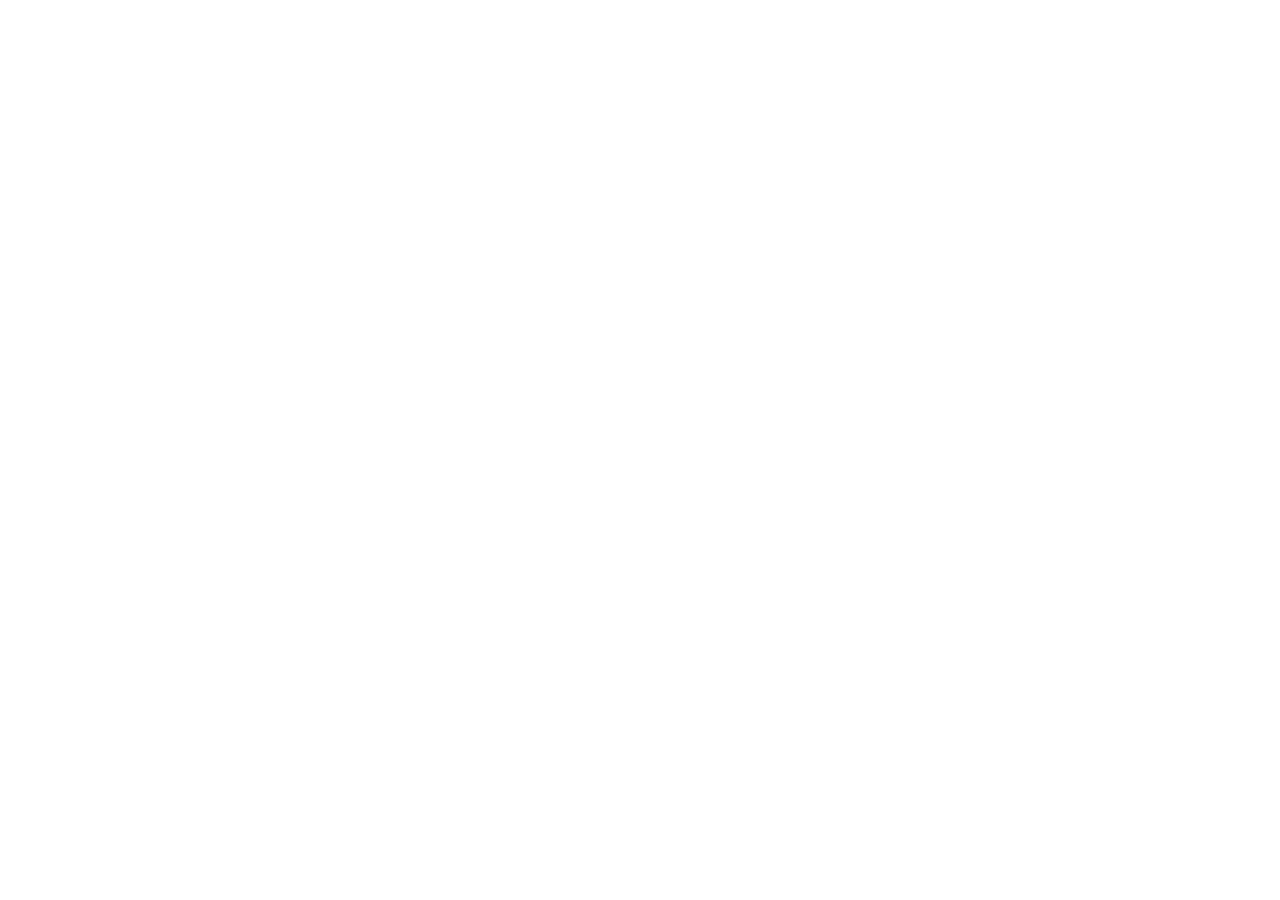
==== detalhes.html @ ae632313 "ajuste links cards" ====
<!DOCTYPE html>
<html lang="en">
<head>
    <meta charset="UTF-8">
    <meta name="viewport" content="width=device-width, initial-scale=1.0">
    <title>Detalhes do álbum</title>
</head>
<body onload="mostraTela()">
    <div id="tela">

    </div>

    <script src="assets/js/app.js"></script>
    <script>
        mostraTela = () => {
            let params = new URLSearchParams(location.search);
            let id = params.get('id');
            album = dados.albuns.find ((item) => {
                return (item.id == id);
            });

            if(album)
            {
                document.getElementById('tela').innerHTML = `
                    <h3>${album.nome}</h3>
                `
            }
        }
    </script>
</body>
</html>
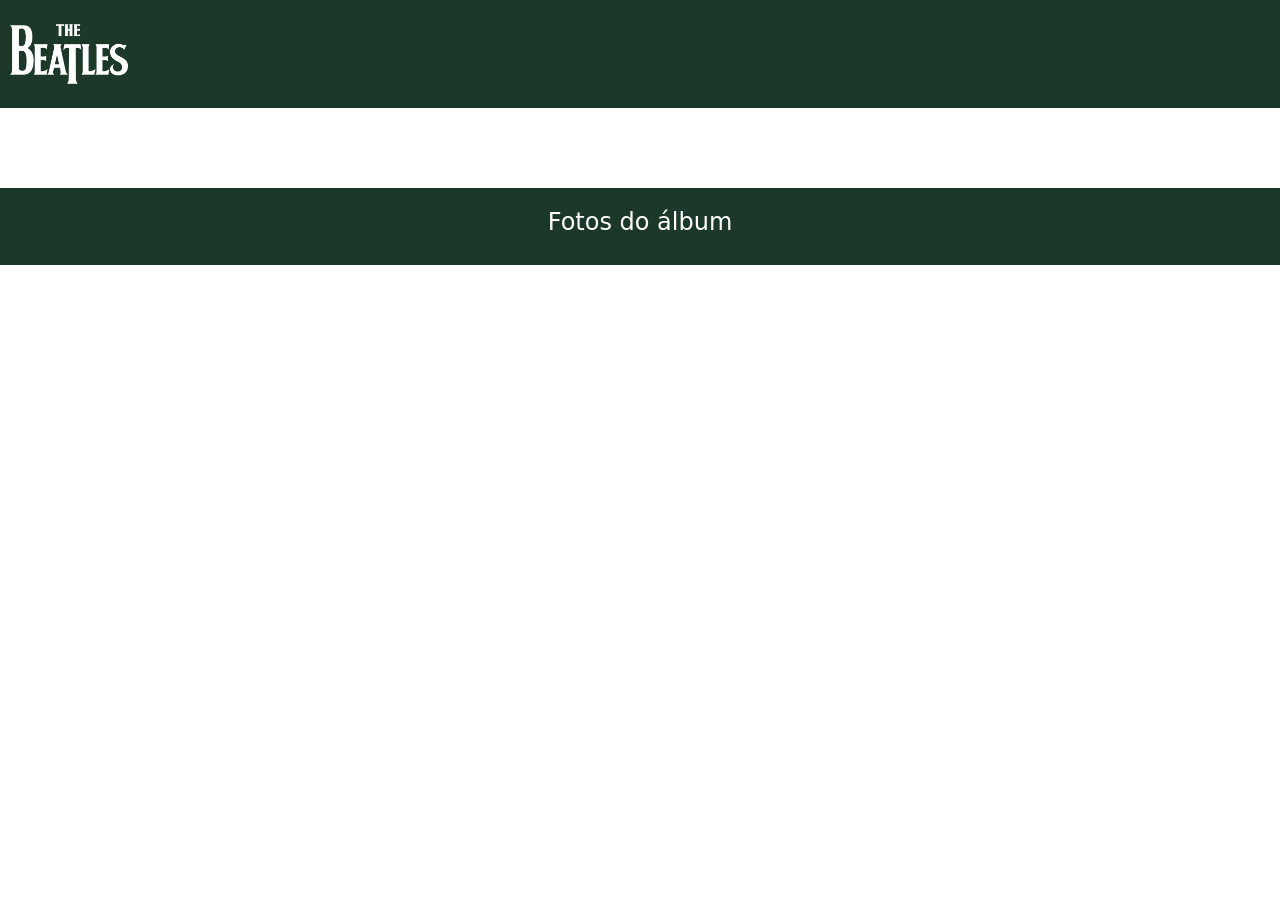
==== commit 94e3d93c: "Trabalho a muito tempo acabado. Entrega final" ====
--- a/detalhes.html
+++ b/detalhes.html
@@ -4,12 +4,35 @@
     <meta charset="UTF-8">
     <meta name="viewport" content="width=device-width, initial-scale=1.0">
     <title>Detalhes do álbum</title>
+    <link rel="stylesheet" href="assets/css/style.css">
+    <link href="https://cdn.jsdelivr.net/npm/bootstrap@5.3.8/dist/css/bootstrap.min.css" rel="stylesheet" integrity="sha384-sRIl4kxILFvY47J16cr9ZwB07vP4J8+LH7qKQnuqkuIAvNWLzeN8tE5YBujZqJLB" crossorigin="anonymous">
+
 </head>
 <body onload="mostraTela()">
-    <div id="tela">
+    <header class="w-100">
+        <div id="containerHeader" class="row">
+            <div id="logo">
+                <a href="index.html"><img src="assets/img/Beatles logo.png" alt=""></a>
+            </div>
+        </div>
+    </header>
+    <main>
+        <div id="pagAlbum">
+            <div id="conteudoAlbum">
+            </div>
+            <div id="infoPrincipais">
+            </div>
+        </div>
 
-    </div>
+        <div id="sessaoFotos">
+            <h4>Fotos do álbum</h4>
+            <div id="roloFotos">
+            </div>
+        </div>
+    </main>
 
+
+    <script src="https://cdn.jsdelivr.net/npm/bootstrap@5.3.8/dist/js/bootstrap.bundle.min.js" integrity="sha384-FKyoEForCGlyvwx9Hj09JcYn3nv7wiPVlz7YYwJrWVcXK/BmnVDxM+D2scQbITxI" crossorigin="anonymous"></script>
     <script src="assets/js/app.js"></script>
     <script>
         mostraTela = () => {
@@ -21,9 +44,54 @@
 
             if(album)
             {
-                document.getElementById('tela').innerHTML = `
+                document.getElementById('conteudoAlbum').innerHTML = `
                     <h3>${album.nome}</h3>
+                    <img src="${album.capa}">
+                    <br>
                 `
+
+                document.getElementById('infoPrincipais').innerHTML += `
+                    <h6>Descrição: </h6>
+                    ${album.texto}
+                    <br><br>
+                    <h5>Ficha técnica</h5>
+                    <h6>Faixas: </h6>
+                `
+
+                for(let i = 0; i < album.faixas.length; i++)
+                {
+                    if(i != album.faixas.length - 1)
+                    {
+                        document.getElementById('infoPrincipais').innerHTML += `
+                            ${album.faixas[i]} | 
+                        `
+                    }
+                    else
+                    {
+                        document.getElementById('infoPrincipais').innerHTML += `
+                            ${album.faixas[i]}.
+                        ` 
+                    }
+                }
+
+                document.getElementById('infoPrincipais').innerHTML += `
+                    <br><br>
+                    <h6>Gravadora: </h6>${album.gravadora}
+                    <br><br>
+                    <h6>Data de lançamento: </h6>${album.lancamento}
+                    <br><br>
+                    <h6>Duração: </h6>${album.duracao}
+                `
+
+                for(let i = 0; i < album.fotos.length; i++)
+                {
+                    document.getElementById('roloFotos').innerHTML += `
+                        <div class="foto">
+                            <img src="${album.fotos[i].foto}" alt="">
+                            <h6>${album.fotos[i].titulo}</h6>
+                        </div>
+                    `
+                }
             }
         }
     </script>
--- a/assets/css/style.css
+++ b/assets/css/style.css
@@ -0,0 +1,217 @@
+*{
+    max-width: 100%;
+}
+
+body{
+    margin: 0;
+    max-width: 100%;
+}
+
+header {
+    background-color: #1c3829;
+    color: white;
+}
+
+a {
+    text-decoration: none !important;
+    color: inherit !important;
+}
+
+#logo {
+    width: 15%;
+    padding: 20px;
+}
+
+#logo img {
+    width: 80%;
+}
+
+/*Partes do CSS referentes à página principal*/
+
+footer {
+    background-color: #215535;
+    color: #f6ffe1;
+}
+
+footer a {
+    text-decoration: underline !important;
+}
+
+footer h4 {
+    padding: 20px;
+    padding-top: 15px;
+    padding-bottom: 15px;
+}
+
+footer h6 {
+    display: inline;
+}
+
+#conteudoAutoria {
+    display: flex;
+    gap: 20px;
+}
+
+#topo {
+    background-color: #215535;
+    color: #f6ffe1;
+    padding: 20px;
+    padding-bottom: 15px;
+}
+
+#tituloMeio {
+    background-color: #215535;
+    color: #f6ffe1;
+    padding: 20px;
+    padding-top: 15px;
+    padding-bottom: 15px;
+}
+
+.card {
+    width: 100%;
+    height: 100%;
+    padding: 10px;
+}
+
+.card:hover {
+    background-color: #d2ff98;
+}
+
+.col .card {
+    border: solid #3a7c47 1px;
+} 
+
+.card img {
+    border: solid #afe46a 1px;
+}
+
+#infoAluno {
+    padding: 20px;
+    padding-bottom: 20px;
+    background-color: #1c3829;
+    color: white;
+}
+
+/*Partes do CSS referentes à página de detalhes*/
+
+#sessaoFotos {
+    padding: 20px 25px;
+    margin-top: 0;
+    background-color: #1c3829;
+    color: white;
+    text-align: center;
+}
+
+#roloFotos {
+    display: flex;
+    flex-direction: row;
+    justify-content: space-between;
+    background-color: #1c3829;
+    color: white;
+}
+
+#sessaoFotos img {
+    height: 16.9rem;
+    width: auto;
+    border: black solid 1px;
+    margin-top: 10px;
+}
+ 
+#pagAlbum {
+    margin: 20px 0;
+    margin-right: 100px;
+    display: grid;
+    grid-template-columns: 4fr 6fr;
+}
+
+#conteudoAlbum {
+    margin: 20px 0;
+    text-align: center;
+}
+
+#conteudoAlbum img {
+    max-height: 400px;
+    padding: 7px;
+    border: #283e0f solid 1px;
+}
+
+#infoPrincipais {
+    margin-top: 10px;
+}
+
+#infoPrincipais h6 {
+    display: inline;
+}
+
+/*MediaQuerys*/
+
+@media screen and (max-width: 480px) {
+    #logo {
+        width: 100%;
+        display: block     
+    }
+
+    #logo img {
+        width: 60%;
+        display: block;
+        margin: 0 auto;
+    }
+
+    #pagAlbum {
+        display: block;
+        margin: 0 auto;
+        padding: 20px;
+    }
+
+    #roloFotos {
+        display: block;
+        margin: 0 auto;
+    }
+
+    #sessaoFotos img {
+        width: 75%;
+        height: auto;
+    }
+}
+
+@media screen and (min-width: 481px) and (max-width: 992px) {
+    #logo {
+        width: 100%;
+        display: block     
+    }
+
+    #logo img {
+        width: 35%;
+        display: block;
+        margin: 0 auto;
+    }
+
+    #topo {
+        text-align: center;
+    }
+
+    #tituloMeio {
+        text-align: center;
+    }
+
+    #pagAlbum {
+        display: block;
+        margin: 0 auto;
+        padding: 20px;
+    }
+
+    #roloFotos {
+        display: block;
+        margin: 0 auto;
+    }
+
+    #sessaoFotos img {
+        width: 75%;
+        height: auto;
+    }
+}
+
+
+
+
+
